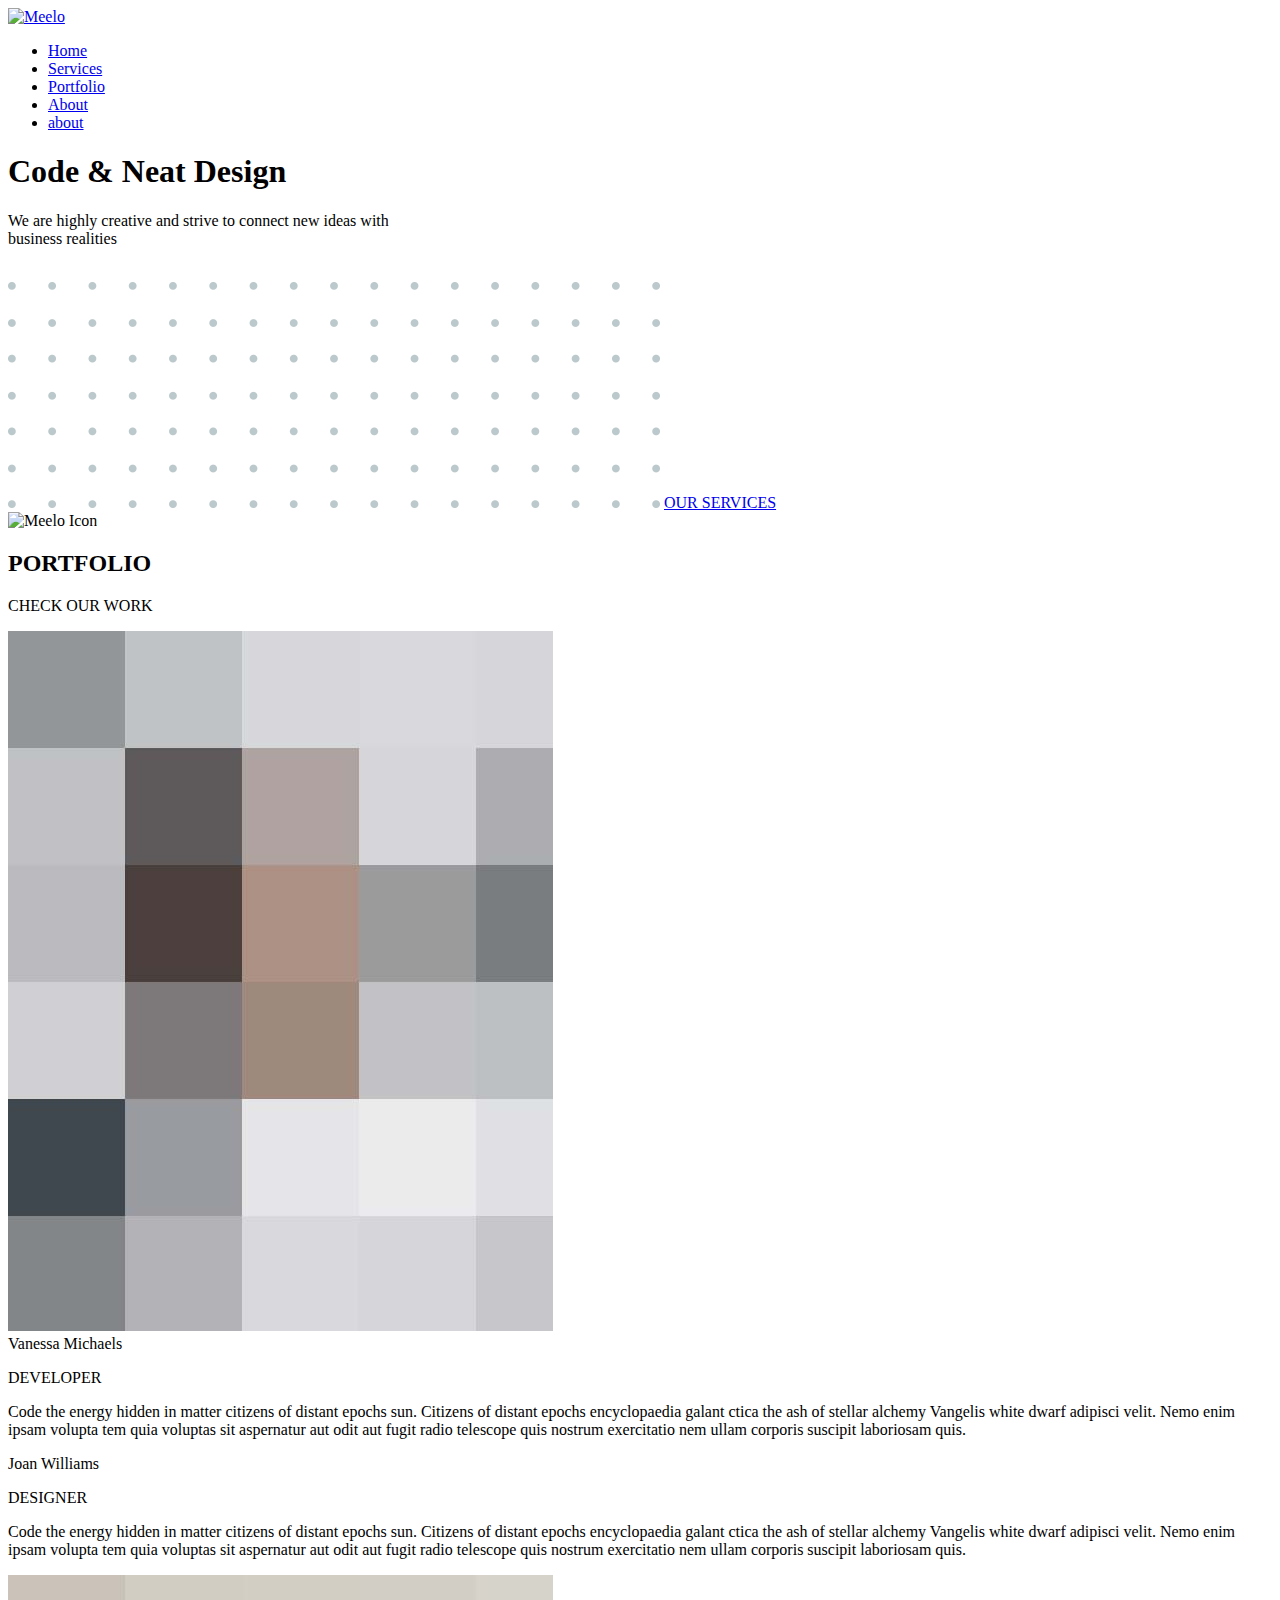
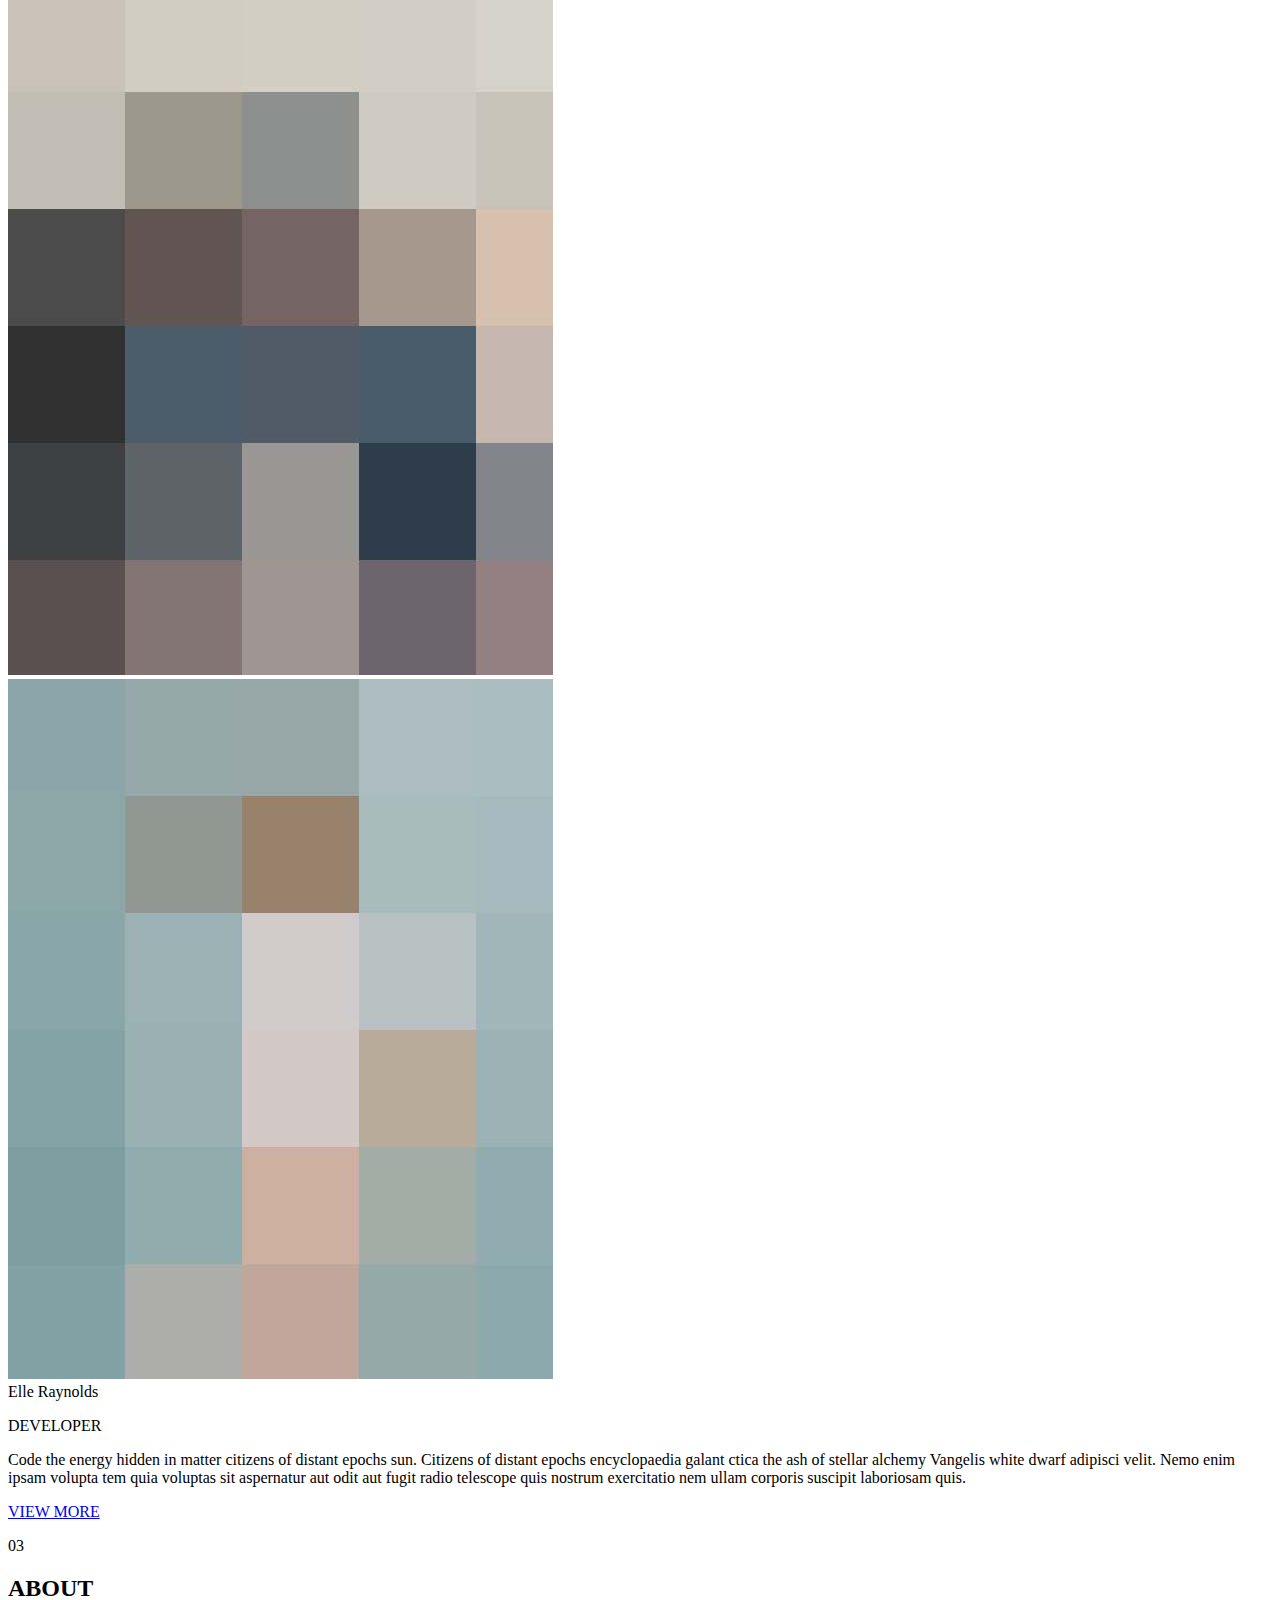
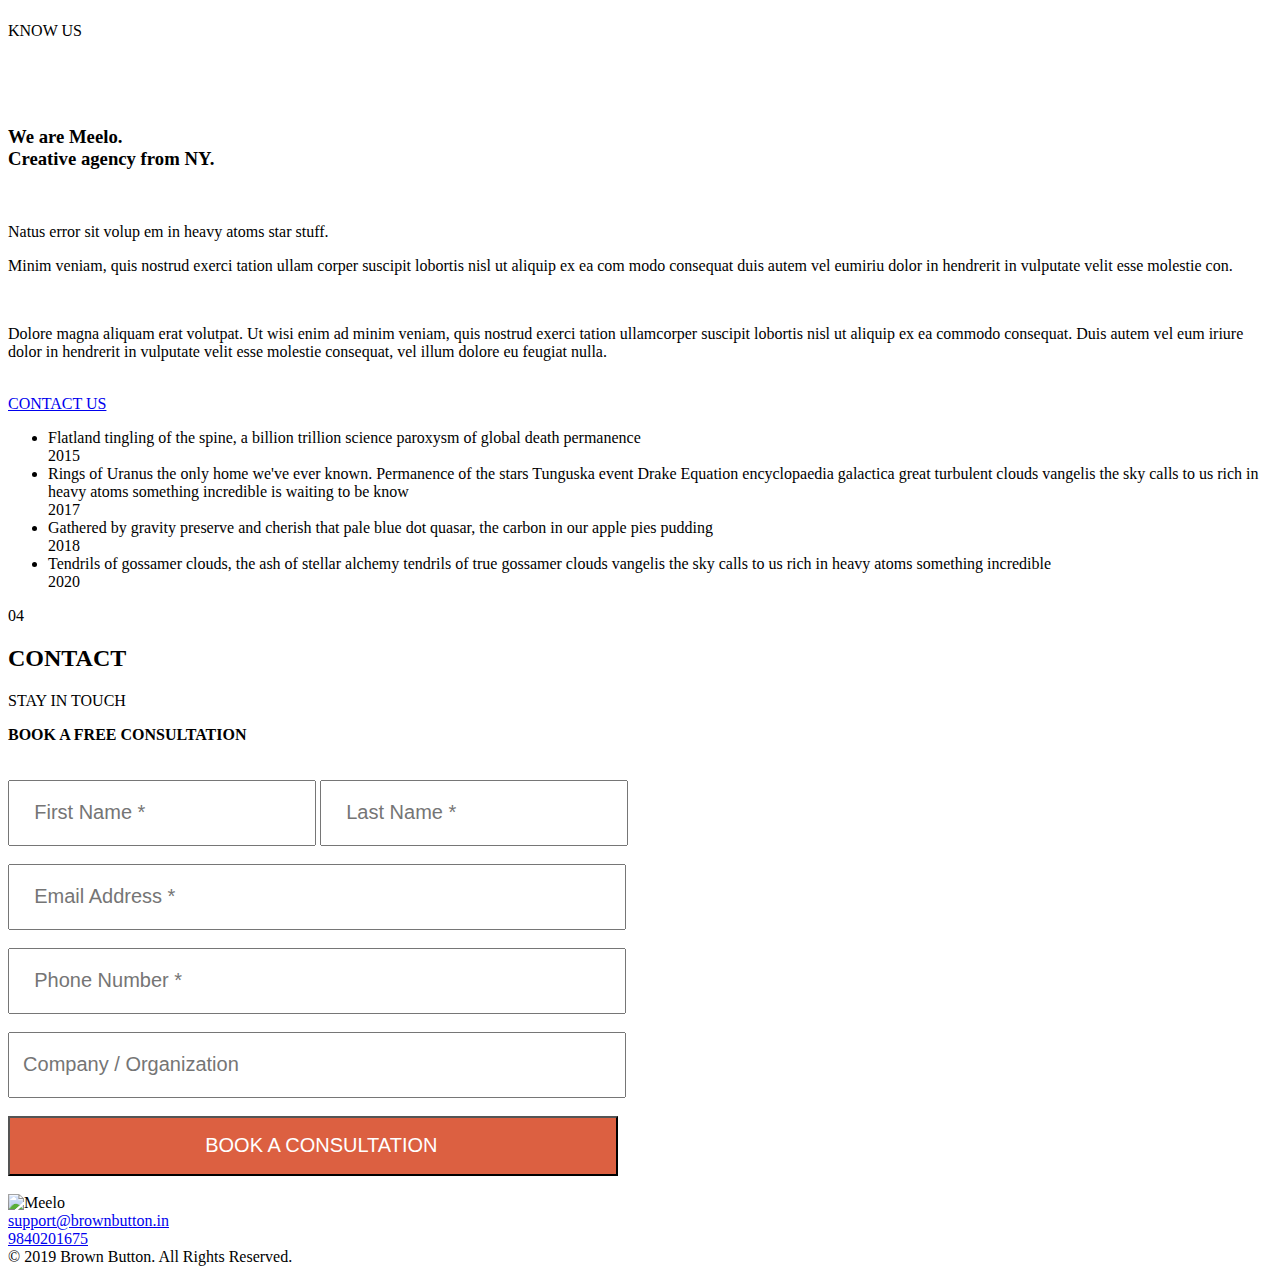
==== Meelo.html @ 152f2d00 "new website" ====
<!DOCTYPE HTML>
<html lang="en-US">

<head>
    <title>Meelo - Corporate One Page HTML Template</title>
    <meta http-equiv="Content-Type" content="text/html; charset=UTF-8">
    <meta name="description" content="Template by CocoBasic" />
    <meta name="keywords" content="HTML, CSS, JavaScript, PHP" />
    <meta name="author" content="CocoBasic" />
    <meta name="viewport" content="width=device-width, initial-scale=1, maximum-scale=1">

    <link rel="shortcut icon" href="images/favicon.ico" />
    <link href='https://fonts.googleapis.com/css?family=Karla:400,400i%7CRoboto:100,300,400,700,900' rel='stylesheet'
        type='text/css'>
    <link rel="stylesheet" type="text/css" href='meelostyle.css' />

    <!--[if lt IE 9]>
                <script src="js/html5shiv.js"></script>            
                <script src="js/respond.min.js"></script>                   
        <![endif]-->
</head>

<body class="page-template-onepage">

    <div class="site-wrapper">

        <div class="doc-loader">
            <img src="images/preloader.gif" alt="Loading">
        </div>

        <header class="header-holder">
            <div class="menu-wrapper center-relative relative">
                <div class="header-logo">
                    <a href="index.html">
                        <img src="C:\Users\EASWARI\Desktop\meelo\Logo-brown.png" alt="Meelo">
                    </a>
                </div>

                <div class="toggle-holder">
                    <div id="toggle">
                        <div class="first-menu-line"></div>
                        <div class="second-menu-line"></div>
                        <div class="third-menu-line"></div>
                    </div>
                </div>

                <div class="menu-holder">
                    <nav id="header-main-menu">
                        <ul class="main-menu sm sm-clean">
                            <li>
                                <a href="#home">Home</a>
                            </li>
                            <li>
                                <a href="#services">Services</a>
                            </li>
                            <li>
                                <a href="#portfolio">Portfolio</a>
                            </li>
                            <li>
                                <a href="#about">About</a>
                            </li>
                            <li>
                                <a href="#contact">about</a>
                            </li>
                        </ul>
                    </nav>
                </div>
                <div class="clear"></div>
            </div>
        </header>


        <div id="content" class="site-content center-relative">

            <!-- Home Section -->
            <div id="home" class="section no-page-title">
                <div class="section-wrapper block content-1170 center-relative">
                    <div class="content-wrapper">
                        <h1 class="entry-title big-title">
                             Code & Neat Design
                        </h1>
                        <p class="site-description">
                            We are highly creative and strive to connect new ideas with<br> business realities
                        </p>
                        <br>
                    </div>
                </div>
                <div class="home-full-width">
                    <img class="dots" src="images/dots.png" alt="Dots" />
                    <a href="service.html" class="button home-button">OUR SERVICES</a>
                    <div class="home-full-width-background">
                        <img class="logo-icon" src="C:\Users\EASWARI\Desktop\bb-white.png" alt="Meelo Icon" />
                    </div>
                </div>
            </div>

            <!-- Services Section -->
            <!-- <div id="services" class="section">
                <div class="section-wrapper block content-1170 center-relative">
                    <div class="page-title-holder">
                        <p class="up-title-text">01</p>
                        <h2 class="entry-title">SERVICES</h2>
                        <p class="page-description">WHAT WE DO</p>
                    </div>
                    <div class="flex-container">
                        <div class="background-image">
                            <div class="service-content">Our creative breakthrough results from continuous
                                invention</br> and self-discovery,combined with a talentpool of passionate </br>minds
                                eager to exploit boundaries set by predecessors.
                            </div>
                            <div class="service-button">
                                <a href="service.html">SERVICES</a>
                            </div>
                        </div>
                    </div>
                </div>
            </div> -->




            <!-- <div class="content-wrapper">

                        <div class="one_third">
                            <div class="service-holder bottom-50">
                                <p class="service-num"> <img src="C:\Users\EASWARI\Desktop\flaticon\design.svg">
                                    <div class="service-txt">
                                        <h4>Design</h4>
                                        <p>Clean birth consciousness cosmic ocean citizens of distant epochs</p>
                                    </div>
                            </div>
                        </div>

                        <div class="one_third">
                            <div class="service-holder bottom-50">
                                <p class="service-num"><img src="C:\Users\EASWARI\Desktop\flaticon\coding.svg"></p>
                                <div class="service-txt">
                                    <h4>Code</h4>
                                    <p>Kindling the energy hidden in matter a mote of dust suspended blues</p>
                                </div>
                            </div>
                        </div>

                        <div class="one_third last">
                            <div class="service-holder bottom-50">
                                <p class="service-num"><img src="C:\Users\EASWARI\Desktop\flaticon\support.svg"></p>
                                <div class="service-txt">
                                    <h4>Support</h4>
                                    <p>Extraplanetary how far away equation with pretty stories for little good</p>
                                </div>
                            </div>
                        </div>
                        <div class="clear"></div>

                        <div class="one_third">
                            <div class="service-holder">
                                <p class="service-num"><img src="C:\Users\EASWARI\Desktop\flaticon\online-shop.svg"></p>
                                <div class="service-txt">
                                    <h4>Marketing</h4>
                                    <p>Realm of the galaxies sed ut spiciatis unde omnis iste natus error</p>
                                </div>
                            </div>
                        </div>

                        <div class="one_third">
                            <div class="service-holder">
                                <p class="service-num"><img src="C:\Users\EASWARI\Desktop\flaticon\network.svg"></p>
                                <div class="service-txt">
                                    <h4>Social</h4>
                                    <p>Est sem integer suscipit enim quis dictum feugiat etiam pellentesque</p>
                                </div>
                            </div>
                        </div>


                        <div class="one_third last">
                            <div class="service-holder">
                                <p class="service-num"><img src="C:\Users\EASWARI\Desktop\flaticon\reliability.svg"></p>
                                <div class="service-txt">
                                    <h4>Trust</h4>
                                    <p>Donec vel est sem integer suscipit enim quis lorem posuere vestibulum</p>
                                </div>
                            </div>
                        </div>
                        <div class="clear"></div>
                    </div>
                </div>
            </div>
            
 -->
            <!-- <!-Portfolio Section  -->
            <div id="portfolio" class="section">
                <div class="section-wrapper block content-1170 center-relative">
            
                    <div class="page-title-holder">
                        <!-- <p class="up-title-text">02</p> -->
                        <h2 class="entry-title">PORTFOLIO</h2>
                        <p class="page-description">CHECK OUR WORK</p>
                    </div>

                    <div class="content-wrapper">

                        <div class="member member-left">
                            <div class="member-wrapper">
                                <div class="member-image-holder">
                                    <img src="images/team_image_01.jpg" alt="" />
                                </div>
                                <div class="member-info">
                                    <div class="member-name">
                                        Vanessa Michaels
                                    </div>
                                    <p class="member-postition">DEVELOPER</p>
                                    <div class="member-content">
                                        <p>
                                            Code the energy hidden in matter citizens of distant epochs sun. Citizens of
                                            distant epochs encyclopaedia galant ctica the ash of stellar alchemy
                                            Vangelis white dwarf adipisci velit. Nemo enim ipsam volupta tem quia
                                            voluptas sit aspernatur aut odit aut fugit radio telescope quis nostrum
                                            exercitatio nem ullam corporis suscipit laboriosam quis.
                                        </p>
                                        <div class="member-social-holder ">
                                            <div class="social">
                                                <a href="#">
                                                    <i class="fa fa-facebook"></i>
                                                </a>
                                            </div>
                                            <div class="social">
                                                <a href="#">
                                                    <i class="fa fa-twitter"></i>
                                                </a>
                                            </div>
                                            <div class="social">
                                                <a href="#">
                                                    <i class="fa fa-instagram"></i>
                                                </a>
                                            </div>
                                            <div class="social">
                                                <a href="#">
                                                    <i class="fa fa-vimeo"></i>
                                                </a>
                                            </div>
                                            <div class="social">
                                                <a href="#">
                                                    <i class="fa fa-behance"></i>
                                                </a>
                                            </div>
                                        </div>
                                    </div>
                                </div>
                            </div>
                        </div>

                        <div class="member big-screen member-right top-100">
                            <div class="member-wrapper">
                                <div class="member-info">
                                    <div class="member-name">
                                        Joan Williams
                                    </div>
                                    <p class="member-postition">
                                        DESIGNER
                                    </p>
                                    <div class="member-content">
                                        <p>
                                            Code the energy hidden in matter citizens of distant epochs sun. Citizens of
                                            distant epochs encyclopaedia galant ctica the ash of stellar alchemy
                                            Vangelis white dwarf adipisci velit. Nemo enim ipsam volupta tem quia
                                            voluptas sit aspernatur aut odit aut fugit radio telescope quis nostrum
                                            exercitatio nem ullam corporis suscipit laboriosam quis.
                                        </p>
                                        <div class="member-social-holder">
                                            <div class="social">
                                                <a href="#">
                                                    <i class="fa fa-facebook"></i>
                                                </a>
                                            </div>
                                            <div class="social">
                                                <a href="#">
                                                    <i class="fa fa-twitter"></i>
                                                </a>
                                            </div>
                                            <div class="social">
                                                <a href="#">
                                                    <i class="fa fa-instagram"></i>
                                                </a>
                                            </div>
                                            <div class="social">
                                                <a href="#">
                                                    <i class="fa fa-vimeo"></i>
                                                </a>
                                            </div>
                                            <div class="social">
                                                <a href="#">
                                                    <i class="fa fa-behance"></i>
                                                </a>
                                            </div>
                                        </div>
                                    </div>
                                </div>
                                <div class="member-image-holder">
                                    <img src="images/team_image_02.jpg" alt="" />
                                </div>
                            </div>
                        </div>

                        <div class="member member-left top-100">
                            <div class="member-wrapper">
                                <div class="member-image-holder">
                                    <img src="images/team_image_03.jpg" alt="" />
                                </div>
                                <div class="member-info">
                                    <div class="member-name">Elle Raynolds</div>
                                    <p class="member-postition">DEVELOPER</p>
                                    <div class="member-content">
                                        <p>
                                            Code the energy hidden in matter citizens of distant epochs sun. Citizens of
                                            distant epochs encyclopaedia galant ctica the ash of stellar alchemy
                                            Vangelis white dwarf adipisci velit. Nemo enim ipsam volupta tem quia
                                            voluptas sit aspernatur aut odit aut fugit radio telescope quis nostrum
                                            exercitatio nem ullam corporis suscipit laboriosam quis.
                                        </p>
                                        <div class="member-social-holder ">
                                            <div class="social">
                                                <a href="#">
                                                    <i class="fa fa-facebook"></i>
                                                </a>
                                            </div>
                                            <div class="social">
                                                <a href="#">
                                                    <i class="fa fa-twitter"></i>
                                                </a>
                                            </div>
                                            <div class="social">
                                                <a href="#">
                                                    <i class="fa fa-instagram"></i>
                                                </a>
                                            </div>
                                            <div class="social">
                                                <a href="#">
                                                    <i class="fa fa-vimeo"></i>
                                                </a>
                                            </div>
                                            <div class="social">
                                                <a href="#">
                                                    <i class="fa fa-behance"></i>
                                                </a>
                                            </div>
                                        </div>
                                    </div>
                                </div>
                            </div>
                        </div>
                    </div>
                    <div class="viewmore">
                        <a href="port.html">VIEW MORE </a>
                    </div>
                    <div class="clear"></div>
                </div>
            </div>

            

                     <!-- <div class="content-wrapper">
                        <div class="member member-left">
                            <div class="member-wrapper">
                                <div class="member-image-holder">
                                    <img src="https://miro.medium.com/max/916/1*YVkK570-GSHyqtiEiIi6Xw.jpeg" alt="" />
                                </div>
                                <div class="member-info">
                                    <div class="member-name">
                                        Vanessa Michaels
                                    </div>
                                    <p class="member-postition">DEVELOPER</p>
                                    <div class="member-content">
                                        <p>
                                            Code the energy hidden in matter citizens of distant epochs sun. Citizens of
                                            distant epochs encyclopaedia galant ctica the ash of stellar alchemy
                                            Vangelis white dwarf adipisci velit. Nemo enim ipsam volupta tem quia
                                            voluptas sit aspernatur aut odit aut fugit radio telescope quis nostrum
                                            exercitatio nem ullam corporis suscipit laboriosam quis.
                                        </p>
                                        <div class="member-social-holder ">
                                            <div class="social">
                                                <a href="#">
                                                    <i class="fa fa-facebook"></i>
                                                </a>
                                            </div>
                                            <div class="social">
                                                <a href="#">
                                                    <i class="fa fa-twitter"></i>
                                                </a>
                                            </div>
                                            <div class="social">
                                                <a href="#">
                                                    <i class="fa fa-instagram"></i>
                                                </a>
                                            </div>
                                            <div class="social">
                                                <a href="#">
                                                    <i class="fa fa-vimeo"></i>
                                                </a>
                                            </div>
                                            <div class="social">
                                                <a href="#">
                                                    <i class="fa fa-behance"></i>
                                                </a>
                                            </div>
                                        </div>
                                    </div>
                                </div>
                            </div>
                        </div>

                        <div class="member big-screen member-right top-100">
                            <div class="member-wrapper">
                                <div class="member-info">
                                    <div class="member-name">
                                        Joan Williams
                                    </div>
                                    <p class="member-postition">
                                        DESIGNER
                                    </p>
                                    <div class="member-content">
                                        <p>
                                            Code the energy hidden in matter citizens of distant epochs sun. Citizens of
                                            distant epochs encyclopaedia galant ctica the ash of stellar alchemy
                                            Vangelis white dwarf adipisci velit. Nemo enim ipsam volupta tem quia
                                            voluptas sit aspernatur aut odit aut fugit radio telescope quis nostrum
                                            exercitatio nem ullam corporis suscipit laboriosam quis.
                                        </p>
                                        <div class="member-social-holder">
                                            <div class="social">
                                                <a href="#">
                                                    <i class="fa fa-facebook"></i>
                                                </a>
                                            </div>
                                            <div class="social">
                                                <a href="#">
                                                    <i class="fa fa-twitter"></i>
                                                </a>
                                            </div>
                                            <div class="social">
                                                <a href="#">
                                                    <i class="fa fa-instagram"></i>
                                                </a>
                                            </div>
                                            <div class="social">
                                                <a href="#">
                                                    <i class="fa fa-vimeo"></i>
                                                </a>
                                            </div>
                                            <div class="social">
                                                <a href="#">
                                                    <i class="fa fa-behance"></i>
                                                </a>
                                            </div>
                                        </div>
                                    </div>
                                </div>
                                <div class="member-image-holder">
                                    <img src="https://www.amyma.lu/media/img/content/web-design-creation-site-web.jpg"
                                        alt="" />
                                </div>
                            </div>
                        </div>

                        <div class="member member-left top-100">
                            <div class="member-wrapper">
                                <div class="member-image-holder">
                                    <img src="https://www.itweb.co.za/static/pictures/2018/03/resized/-fs-Robot-typing-2018.xl.jpg"
                                        alt="" />
                                </div>
                                <div class="member-info">
                                    <div class="member-name">Elle Raynolds</div>
                                    <p class="member-postition">DEVELOPER</p>
                                    <div class="member-content">
                                        <p>
                                            Code the energy hidden in matter citizens of distant epochs sun. Citizens of
                                            distant epochs encyclopaedia galant ctica the ash of stellar alchemy
                                            Vangelis white dwarf adipisci velit. Nemo enim ipsam volupta tem quia
                                            voluptas sit aspernatur aut odit aut fugit radio telescope quis nostrum
                                            exercitatio nem ullam corporis suscipit laboriosam quis.
                                        </p>
                                        <div class="member-social-holder ">
                                            <div class="social">
                                                <a href="#">
                                                    <i class="fa fa-facebook"></i>
                                                </a>
                                            </div>
                                            <div class="social">
                                                <a href="#">
                                                    <i class="fa fa-twitter"></i>
                                                </a>
                                            </div>
                                            <div class="social">
                                                <a href="#">
                                                    <i class="fa fa-instagram"></i>
                                                </a>
                                            </div>
                                            <div class="social">
                                                <a href="#">
                                                    <i class="fa fa-vimeo"></i>
                                                </a>
                                            </div>
                                            <div class="social">
                                                <a href="#">
                                                    <i class="fa fa-behance"></i>
                                                </a>
                                            </div>
                                        </div>
                                    </div>
                                </div>
                            </div>
                        </div>
                    </div>
                    <div class="clear"></div>
                </div>
            </div> -->


                    <!-- About Section -->
                    <div id="about" class="section">
                        <div class="section-wrapper block content-1170 center-relative">

                            <div class="page-title-holder">
                                <p class="up-title-text">03</p>
                                <h2 class="entry-title">ABOUT</h2>
                                <p class="page-description">KNOW US</p>
                            </div>

                            <div class="content-wrapper">
                                <p>
                                    <img src="https://previews.123rf.com/images/everythingpossible/everythingpossible1809/everythingpossible180900123/107980001-coding-software-developer-work-with-ar-new-design-dashboard-computer-icons-of-scrum-agile-developmen.jpg"
                                        alt="" />
                                </p>
                                <br>
                                <h3 class="medium-text">
                                    We are Meelo. <br>
                                    Creative agency from NY.
                                </h3>
                                <br>

                                <div class="one_half">
                                    <p class="small-text">
                                        Natus error sit volup em in heavy atoms star stuff.
                                    </p>
                                    <p>
                                        Minim veniam, quis nostrud exerci tation ullam corper suscipit lobortis nisl ut
                                        aliquip
                                        ex ea com modo consequat duis autem vel eumiriu dolor in hendrerit in vulputate
                                        velit
                                        esse molestie con.
                                    </p>
                                    <br>
                                    <p>
                                        Dolore magna aliquam erat volutpat. Ut wisi enim ad minim veniam, quis nostrud
                                        exerci
                                        tation ullamcorper suscipit lobortis nisl ut aliquip ex ea commodo consequat.
                                        Duis autem
                                        vel eum iriure dolor in hendrerit in vulputate velit esse molestie consequat,
                                        vel illum
                                        dolore eu feugiat nulla.
                                    </p>
                                    <br>
                                    <div class="button-holder text-left">
                                        <a href="#contact" class="button">CONTACT US</a>
                                    </div>
                                </div>

                                <div class="one_half last">
                                    <ul class="timeline-holder">

                                        <li class="timeline-event">
                                            <span class="timeline-circle"></span>
                                            <div class="timeline-event-content">
                                                Flatland tingling of the spine, a billion trillion science paroxysm of
                                                global
                                                death permanence
                                            </div>
                                            <div class="timeline-event-date">2015</div>
                                        </li>

                                        <li class="timeline-event">
                                            <span class="timeline-circle"></span>
                                            <div class="timeline-event-content">
                                                Rings of Uranus the only home we've ever known. Permanence of the stars
                                                Tunguska
                                                event Drake Equation encyclopaedia galactica great turbulent clouds
                                                vangelis the
                                                sky calls to us rich in heavy atoms something incredible is waiting to
                                                be know
                                            </div>
                                            <div class="timeline-event-date">2017</div>
                                        </li>

                                        <li class="timeline-event">
                                            <span class="timeline-circle"></span>
                                            <div class="timeline-event-content">
                                                Gathered by gravity preserve and cherish that pale blue dot quasar, the
                                                carbon
                                                in our apple pies pudding
                                            </div>
                                            <div class="timeline-event-date">2018</div>
                                        </li>

                                        <li class="timeline-event">
                                            <span class="timeline-circle"></span>
                                            <div class="timeline-event-content">
                                                Tendrils of gossamer clouds, the ash of stellar alchemy tendrils of true
                                                gossamer clouds vangelis the sky calls to us rich in heavy atoms
                                                something
                                                incredible
                                            </div>
                                            <div class="timeline-event-date">2020</div>
                                        </li>
                                    </ul>
                                </div>
                                <div class="clear"></div>
                            </div>
                        </div>
                    </div>


                    <!-- Contact Section -->
                    <div id="contact" class="section">
                        <div class="section-wrapper block content-1170 center-relative">

                            <div class="page-title-holder">
                                <p class="up-title-text">04</p>
                                <h2 class="entry-title">CONTACT</h2>
                                <p class="page-description">STAY IN TOUCH</p>
                            </div>
                            <div class="flex-container9">
                                <div class="flex-content9">
                                <div class="formhead"><b>BOOK A FREE CONSULTATION</b>
                               </div>
                            </br>
                        </br>
                                        <!-- <div class="form"> -->
                                <form action="">
                                    <input type="text" id="    First Name *"  placeholder="    First Name *" style="width:300px; height:60px;font-size: 20px">
                                    <input type="text" id="    Last Name *" placeholder="    Last Name *"style="width:300px; height:60px;font-size: 20px">
                                    </br>
                                    </br>
                                    <input type="text" id="    Email Address *" placeholder="    Email Address *" style="width:610px; height:60px;font-size: 20px">
                                    </br>
                                    </br>
                                    <input type="tel" id="    Phone Number *" placeholder="    Phone Number *"style="width:610px; height:60px;font-size: 20px">
                                    </br>
                                    </br>
                                    <input type="text" id="   Company / Organization" placeholder="  Company / Organization" style="width:610px; height:60px;font-size: 20px">
                                    </br>
                                    </br>
                                    <input type="submit"  value="   BOOK A CONSULTATION" style="width:610px; height:60px;font-size: 20px;text-align: center;background-color: #dc6041;color:white">
                                    </br>
                                    </br>
                                    </form>
                                    </div>
                                </div>
                </div>
                    </div>

                            <!-- <div class="content-wrapper">

                                <div class="one_fourth">
                                    <p>
                                        Because that challenge is one that we are willing to accept one we are.
                                    </p>
                                    <br>
                                    <p>
                                        Because they are hard, because that goal will serve to organize and measure the
                                        best of
                                        our energies and skills.
                                    </p>
                                </div>

                                <div class="one_fourth">
                                    <div class="info-code">
                                        <p class="info-code-title">WEB</p>
                                        <p class="info-code-content">
                                            <a href="https://cocobasic.com">support@brownbutton.in</a>
                                        </p>
                                    </div>

                                    <div class="info-code">
                                        <p class="info-code-title">ADDRESS</p>
                                        <p class="info-code-content">
                                            <a href="https://www.google.rs/maps/place/New+York,+NY,+USA/@40.6971494,-74.2598655,10z/data=!3m1!4b1!4m5!3m4!1s0x89c24fa5d33f083b:0xc80b8f06e177fe62!8m2!3d40.7127753!4d-74.0059728"
                                                target="_blank">
                                                Chennai, Tamilnadu
                                            </a>
                                        </p>
                                    </div>

                                    <div class="info-code">
                                        <p class="info-code-title">PHONE</p>
                                        <p class="info-code-content">
                                            <a href="tel:123456789">9840201675</a>
                                        </p>
                                    </div>

                                    <div class="info-code">
                                        <p class="info-code-title">HOURS</p>
                                        <p class="info-code-content">9:00 am – 6:00 pm</p>
                                    </div>
                                </div>

                                <div class="one_half last">
                                    <div class="contact-form">
                                        <p>
                                            <input id="name" type="text" name="your-name" placeholder="NAME">
                                        </p>
                                        <p>
                                            <input id="contact-email" type="email" name="your-email"
                                                placeholder="EMAIL">
                                        </p>
                                        <p>
                                            <input id="subject" type="text" name="your-subject" placeholder="SUBJECT">
                                        </p>
                                        <p>
                                            <textarea id="message" name="your-message" placeholder="MESSAGE"></textarea>
                                        </p>
                                        <p class="contact-submit-holder">
                                            <input type="submit" value="SEND">
                                        </p>
                                    </div>
                                </div>
                                <div class="clear"></div>
                            </div>
                        </div>
                    </div>
                </div> -->

                            <!-- Footer -->
                            <footer class="footer">
                                <div class="footer-content center-relative">

                                    <div class="footer-logo">
                                        <img src="C:\Users\EASWARI\Desktop\meelo\Logo-brown.png" alt="Meelo">
                                    </div>

                                    <div class="footer-mail">
                                        <a href="mailto:hello@site.com">support@brownbutton.in</a>
                                    </div>

                                    <div class="footer-phone">
                                        <a href="tel:123456789">9840201675</a>
                                    </div>

                                    <div class="social-holder">
                                        <a href="#">
                                            <span class="fa fa-twitter"></span>
                                        </a>
                                        <a href="#">
                                            <span class="fa fa-facebook"></span>
                                        </a>
                                        <a href="#">
                                            <span class="fa fa-behance"></span>
                                        </a>
                                        <a href="#">
                                            <span class="fa fa-dribbble"></span>
                                        </a>
                                    </div>

                                    <div class="copyright-holder">
                                        © 2019 Brown Button. All Rights Reserved. <a href="https://cocobasic.com"></a>
                                    </div>
                                </div>
                            </footer>
                        </div>

                        <!--Load JavaScript-->
                        <script src="js/jquery.js"></script>
                        <script src="js/jquery.sticky.js"></script>
                        <script src='js/imagesloaded.pkgd.js'></script>
                        <script src='js/jquery.fitvids.js'></script>
                        <script src='js/jquery.smartmenus.min.js'></script>
                        <script src='js/isotope.pkgd.js'></script>
                        <script src='js/owl.carousel.min.js'></script>
                        <script src='js/main.js'></script>
</body>
</html>
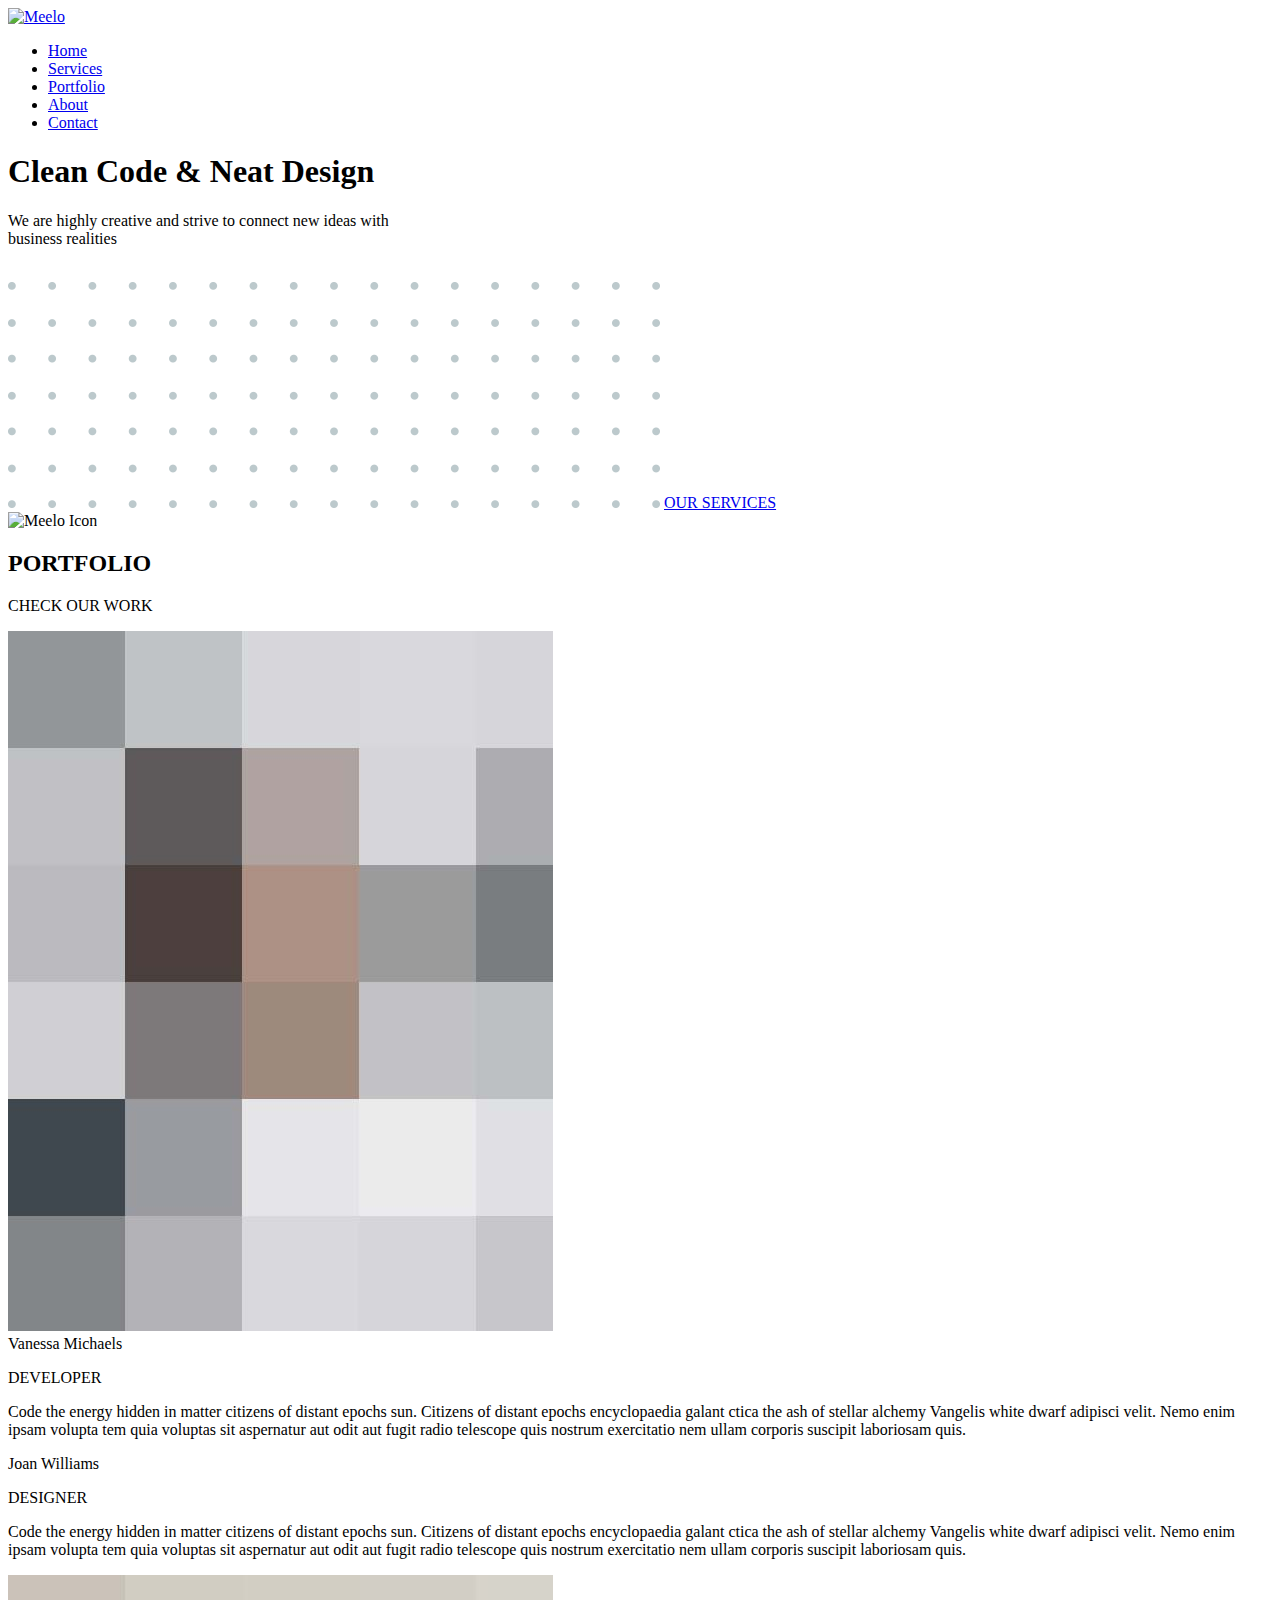
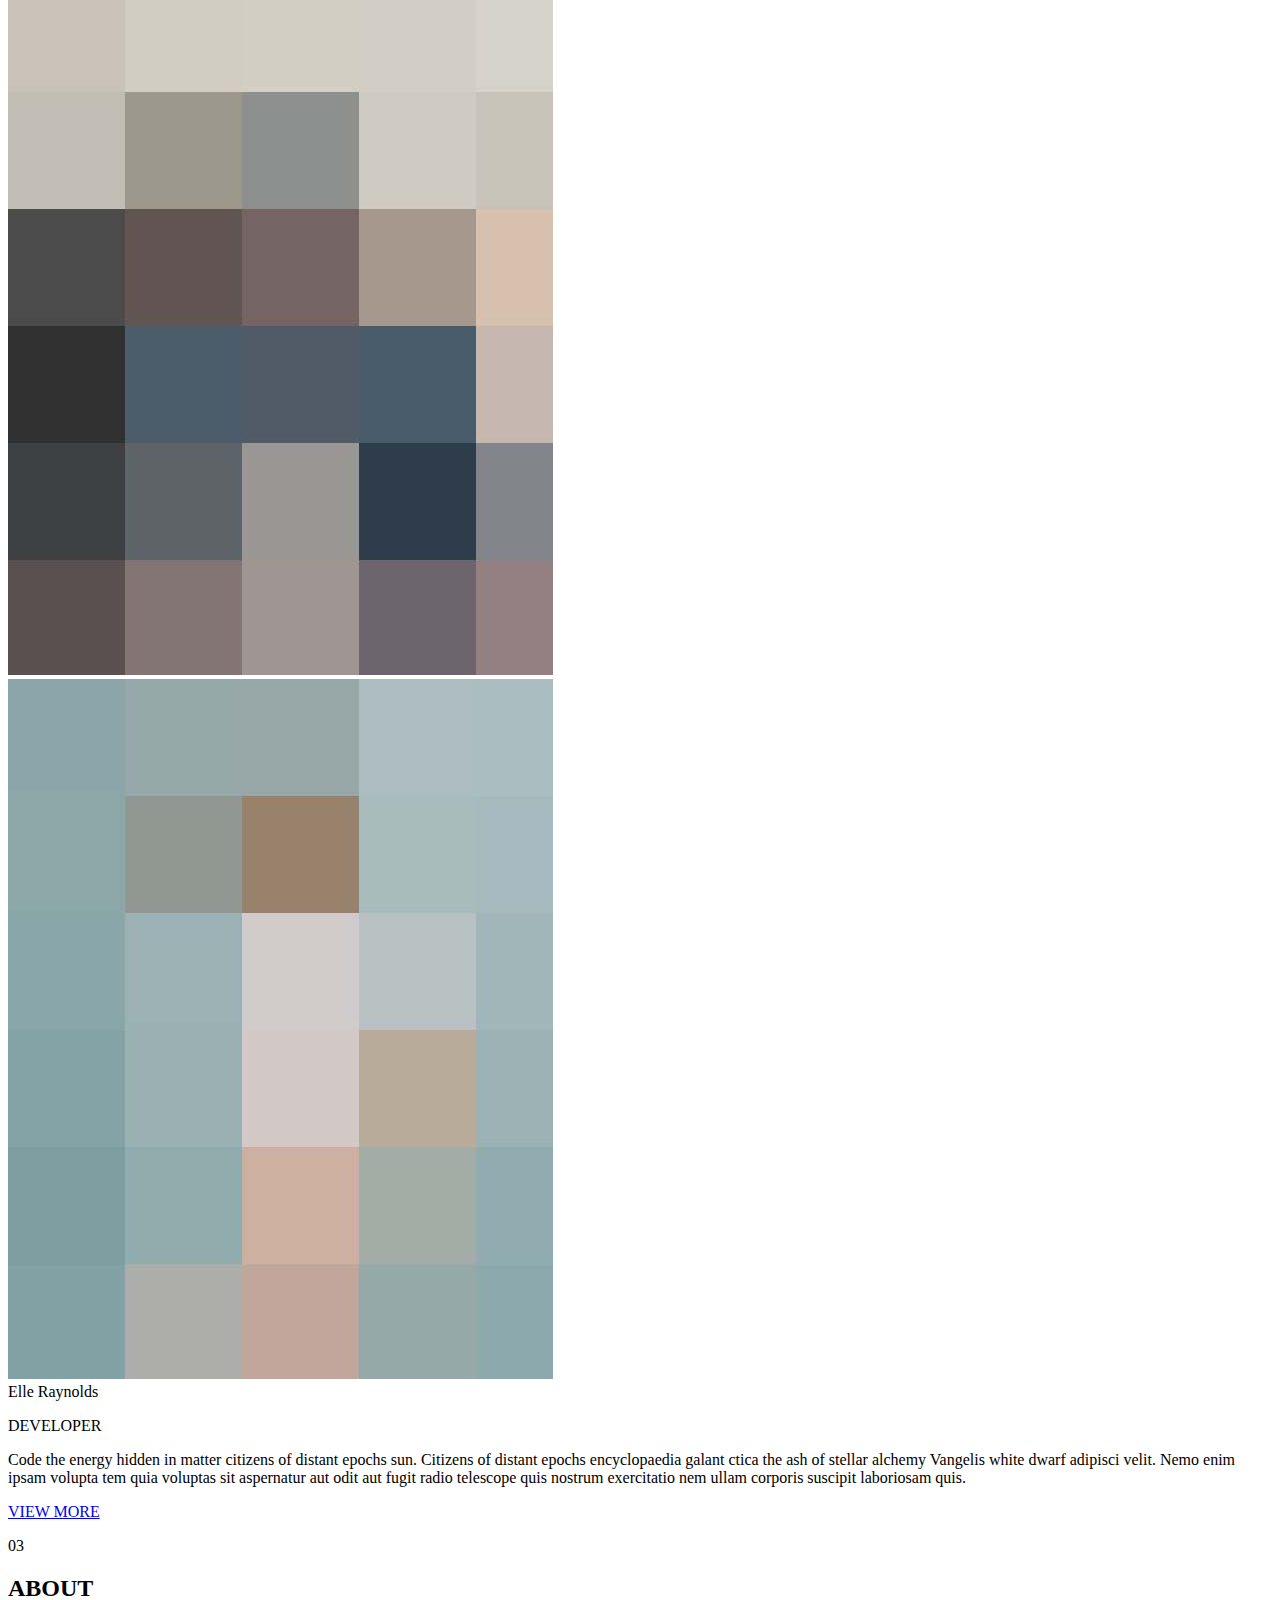
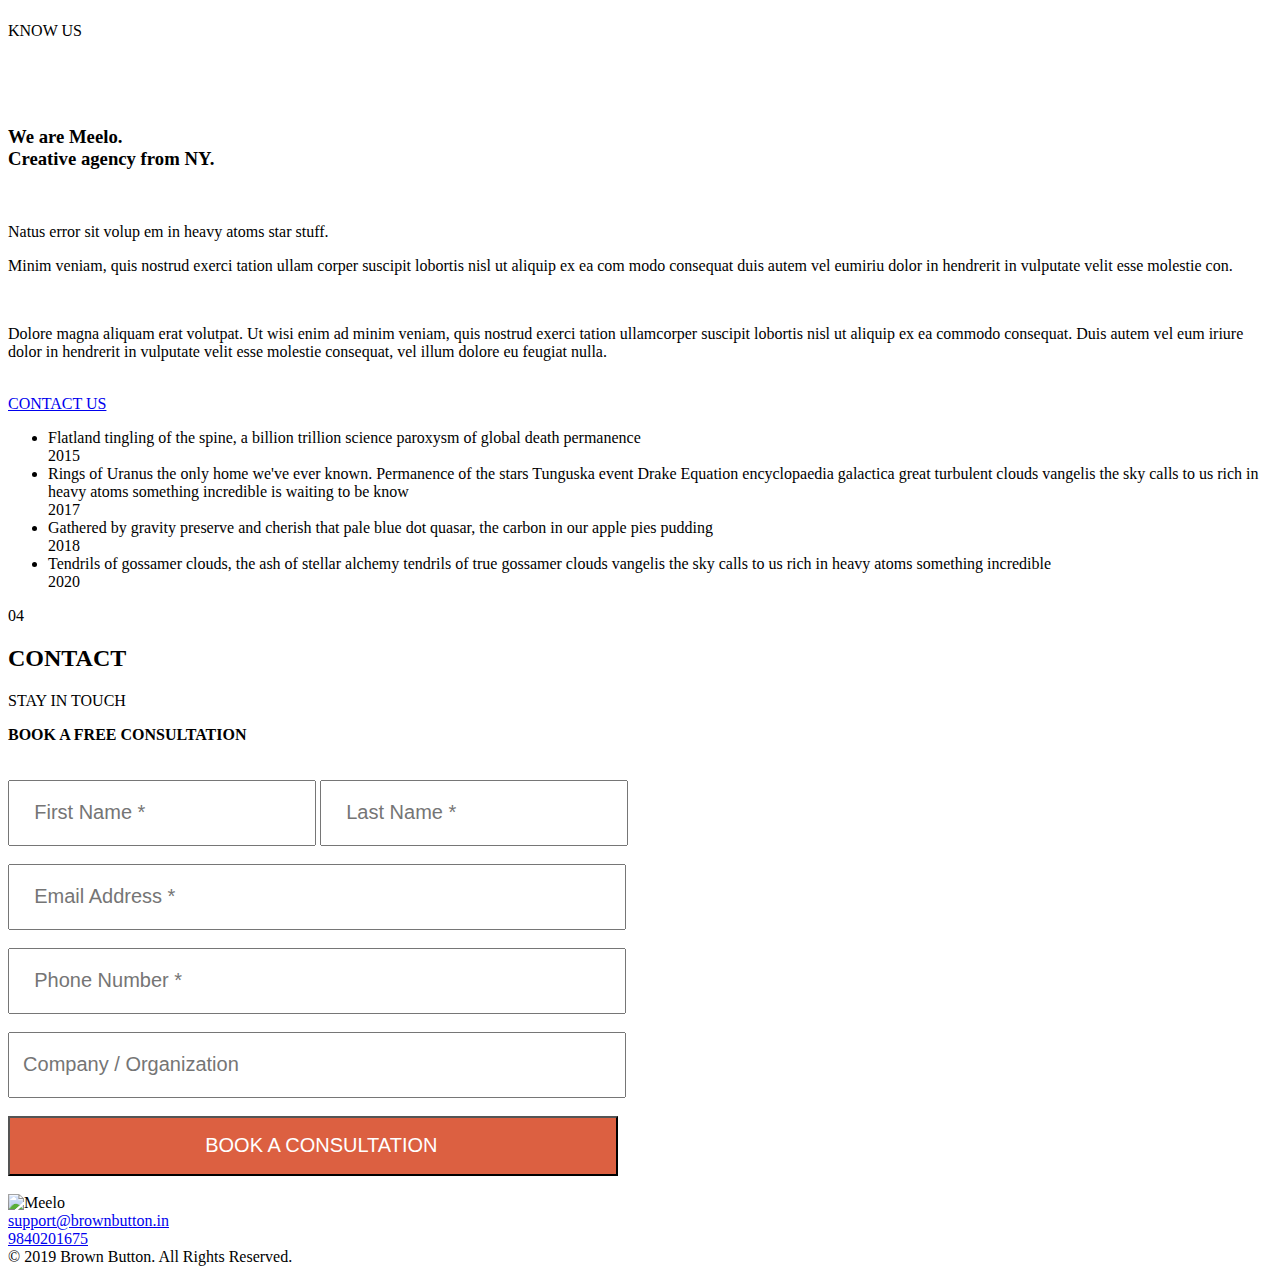
==== commit b13362a7: "portfolio separated" ====
--- a/Meelo.html
+++ b/Meelo.html
@@ -60,7 +60,7 @@
                                 <a href="#about">About</a>
                             </li>
                             <li>
-                                <a href="#contact">about</a>
+                                <a href="#contact">Contact</a>
                             </li>
                         </ul>
                     </nav>
@@ -77,7 +77,7 @@
                 <div class="section-wrapper block content-1170 center-relative">
                     <div class="content-wrapper">
                         <h1 class="entry-title big-title">
-                             Code & Neat Design
+                             Clean Code & Neat Design
                         </h1>
                         <p class="site-description">
                             We are highly creative and strive to connect new ideas with<br> business realities
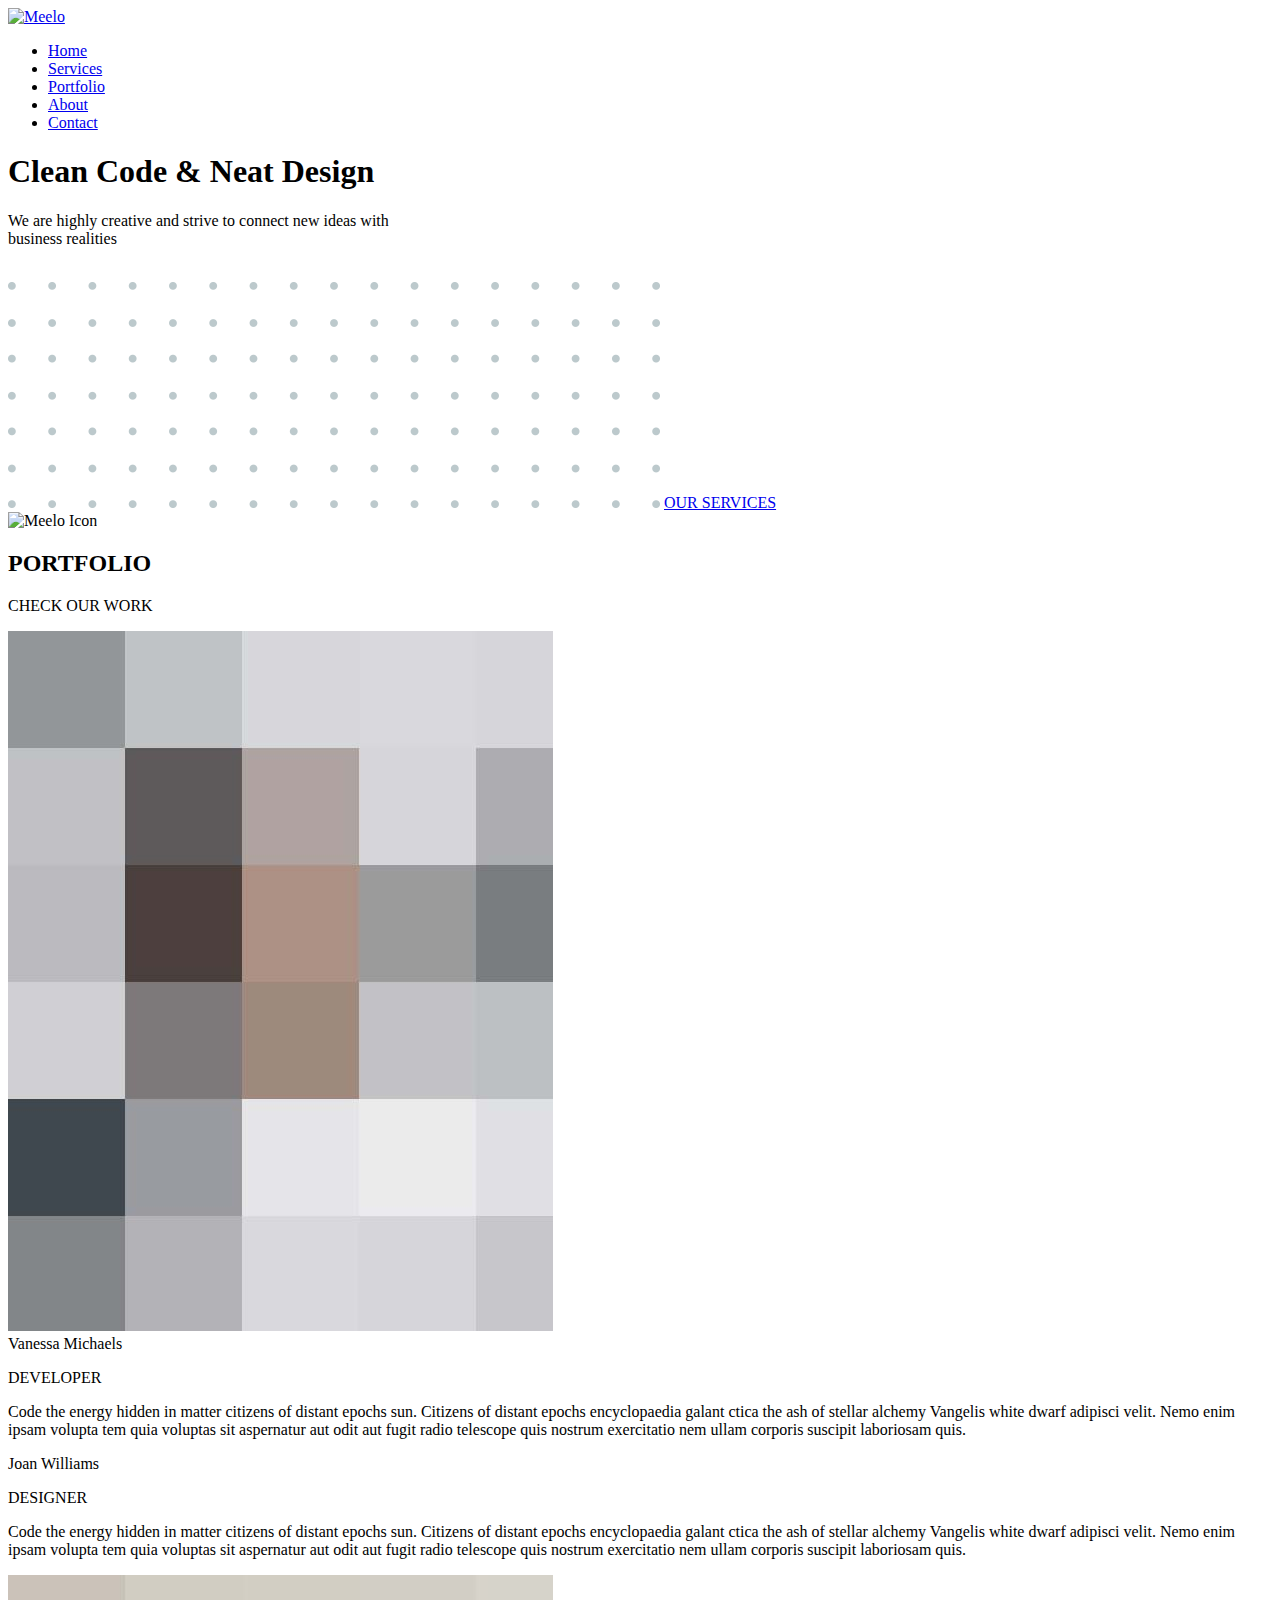
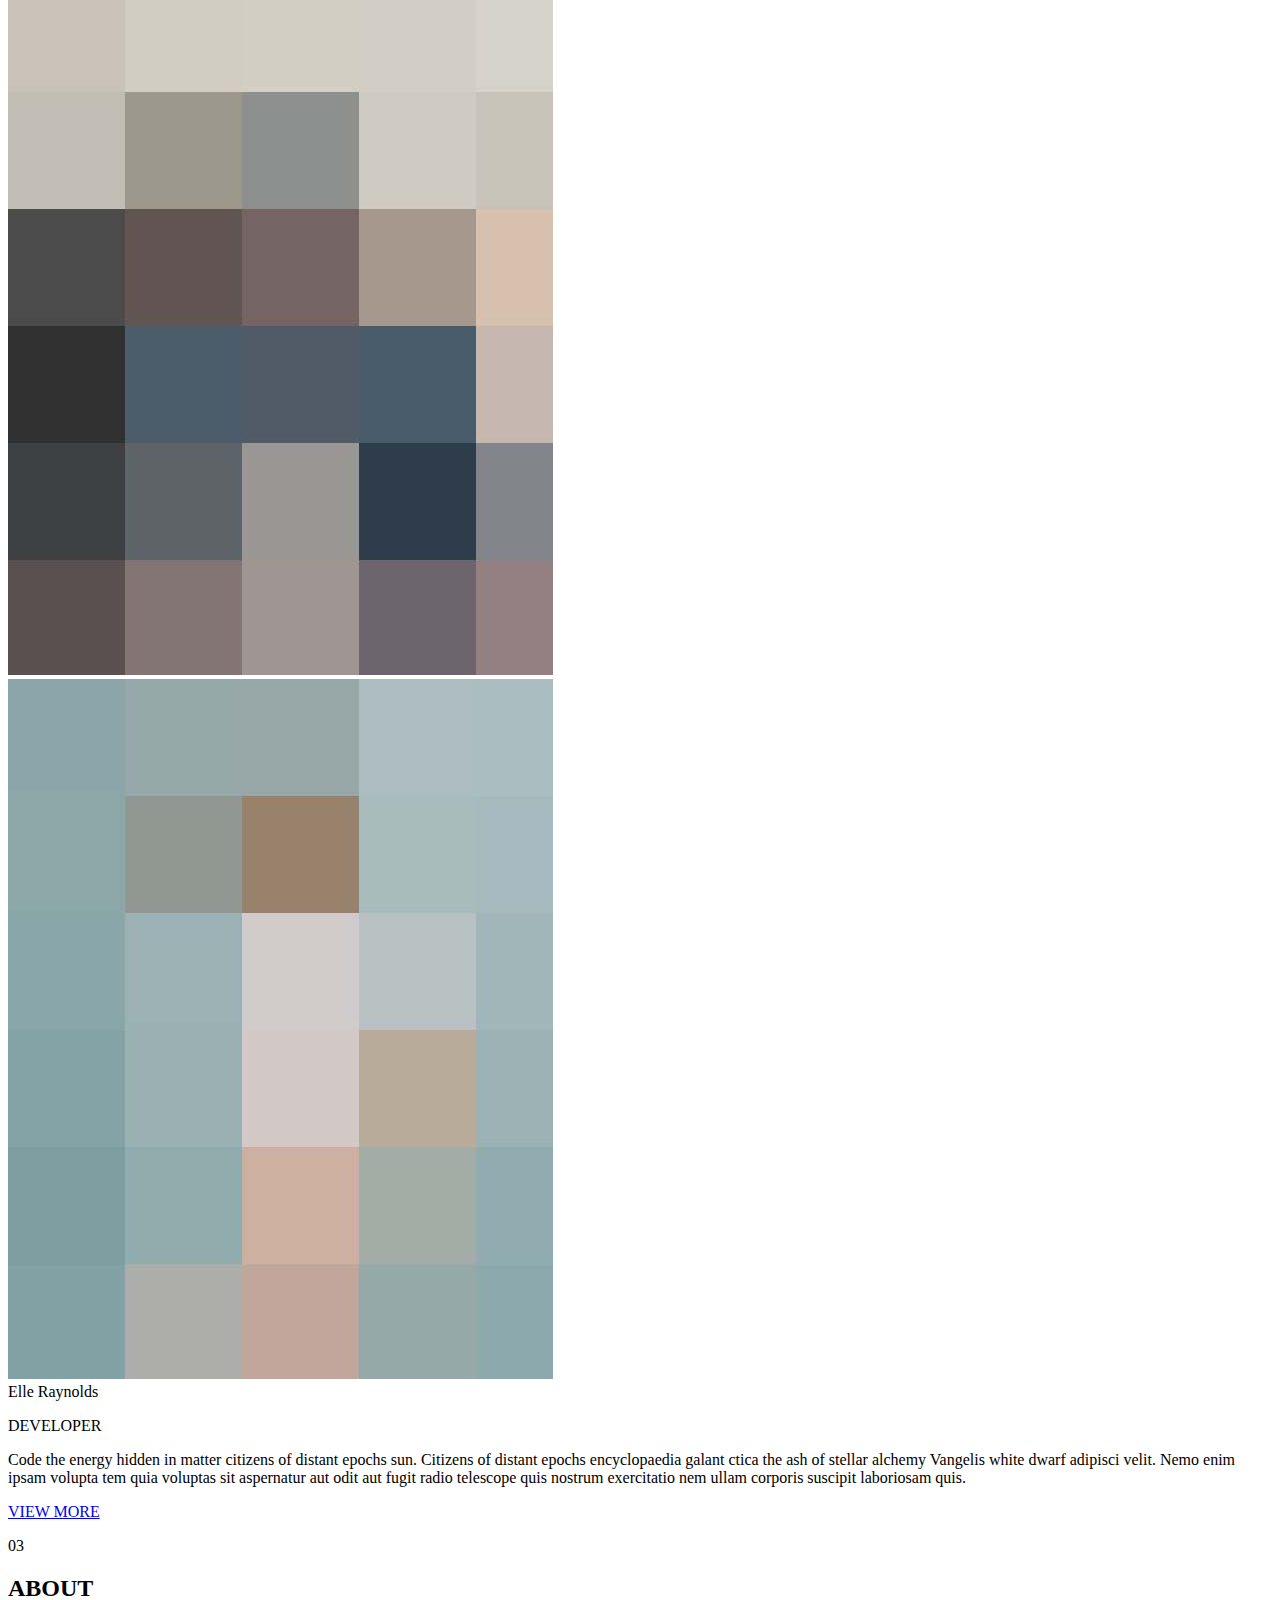
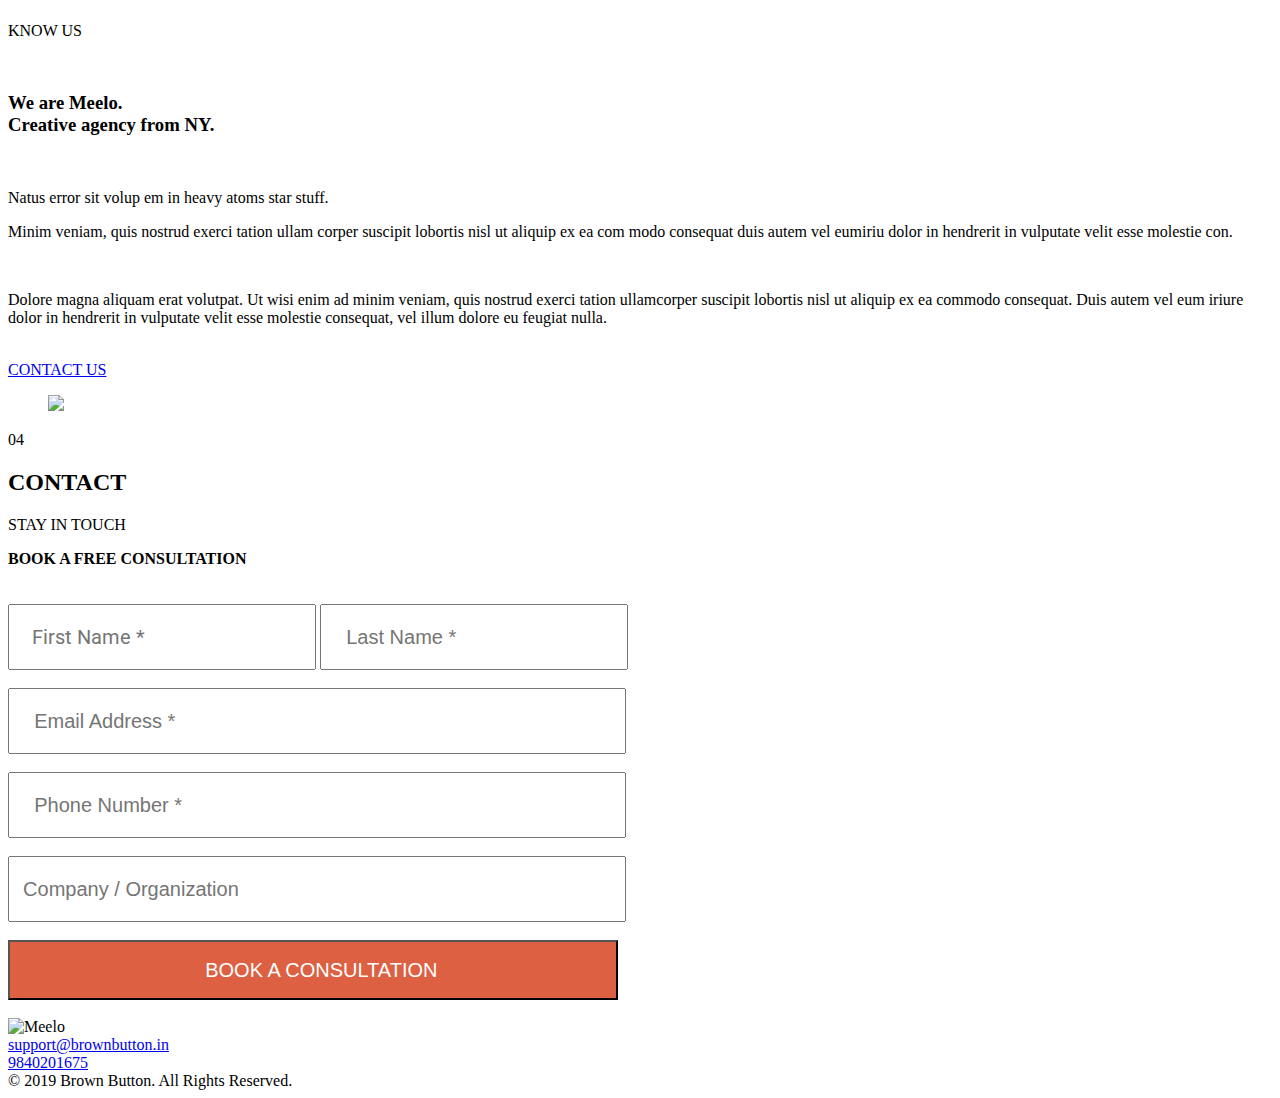
==== commit 36c15e67: "portfolio section" ====
--- a/Meelo.html
+++ b/Meelo.html
@@ -528,10 +528,10 @@
                             </div>
 
                             <div class="content-wrapper">
-                                <p>
+                                <!-- <p>
                                     <img src="https://previews.123rf.com/images/everythingpossible/everythingpossible1809/everythingpossible180900123/107980001-coding-software-developer-work-with-ar-new-design-dashboard-computer-icons-of-scrum-agile-developmen.jpg"
                                         alt="" />
-                                </p>
+                                </p> -->
                                 <br>
                                 <h3 class="medium-text">
                                     We are Meelo. <br>
@@ -565,11 +565,14 @@
                                         <a href="#contact" class="button">CONTACT US</a>
                                     </div>
                                 </div>
+        
 
                                 <div class="one_half last">
                                     <ul class="timeline-holder">
-
-                                        <li class="timeline-event">
+                                        <img src="https://sdtimes.com/wp-content/uploads/2018/11/achievement-3385068_960_720.jpg">
+
+
+                                        <!-- <li class="timeline-event">
                                             <span class="timeline-circle"></span>
                                             <div class="timeline-event-content">
                                                 Flatland tingling of the spine, a billion trillion science paroxysm of
@@ -611,7 +614,7 @@
                                                 incredible
                                             </div>
                                             <div class="timeline-event-date">2020</div>
-                                        </li>
+                                        </li> -->
                                     </ul>
                                 </div>
                                 <div class="clear"></div>
@@ -637,7 +640,7 @@
                         </br>
                                         <!-- <div class="form"> -->
                                 <form action="">
-                                    <input type="text" id="    First Name *"  placeholder="    First Name *" style="width:300px; height:60px;font-size: 20px">
+                                    <input type="text" id="    First Name *"  placeholder="    First Name *" style="width:300px; height:60px;font-size: 20px; font-family:'Roboto', sans-serif">
                                     <input type="text" id="    Last Name *" placeholder="    Last Name *"style="width:300px; height:60px;font-size: 20px">
                                     </br>
                                     </br>
@@ -735,7 +738,7 @@
                                 <div class="footer-content center-relative">
 
                                     <div class="footer-logo">
-                                        <img src="C:\Users\EASWARI\Desktop\meelo\Logo-brown.png" alt="Meelo">
+                                        <img src="C:\Users\EASWARI\Desktop\BB brown.png" alt="Meelo">
                                     </div>
 
                                     <div class="footer-mail">
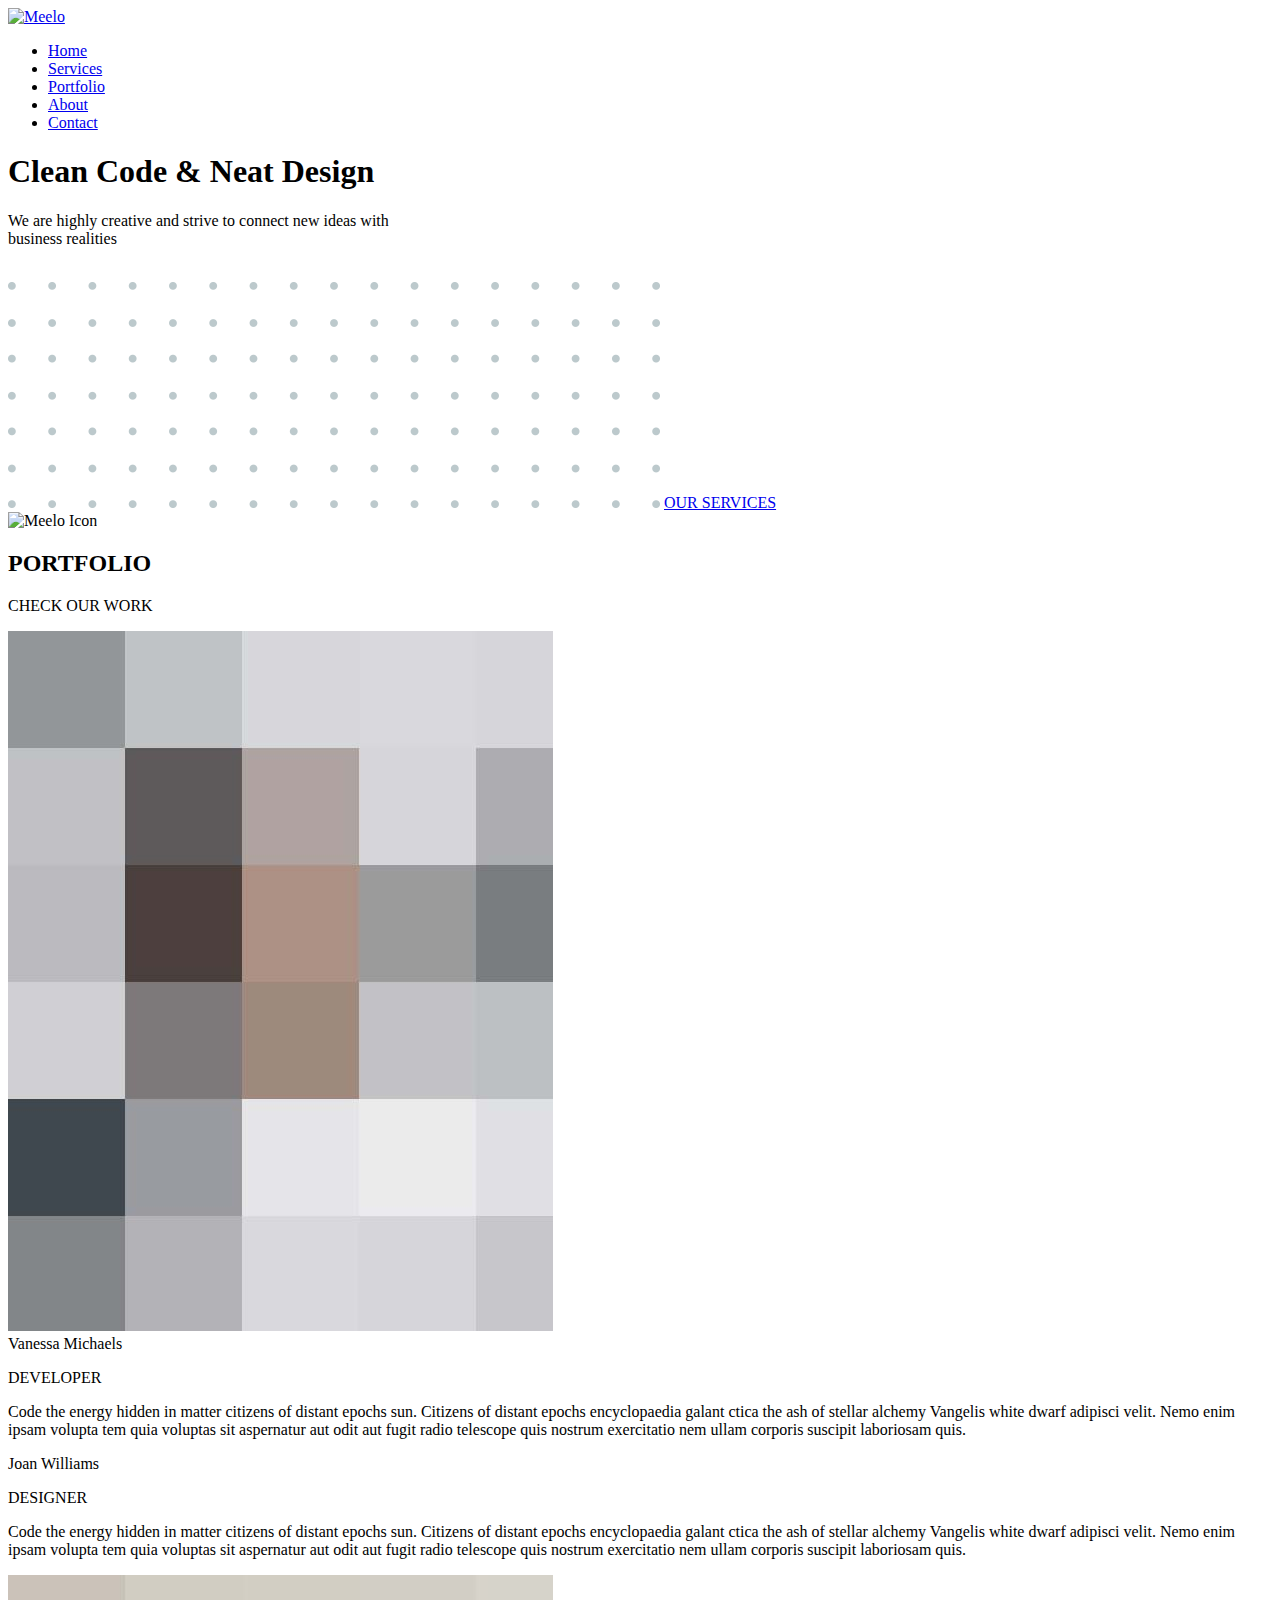
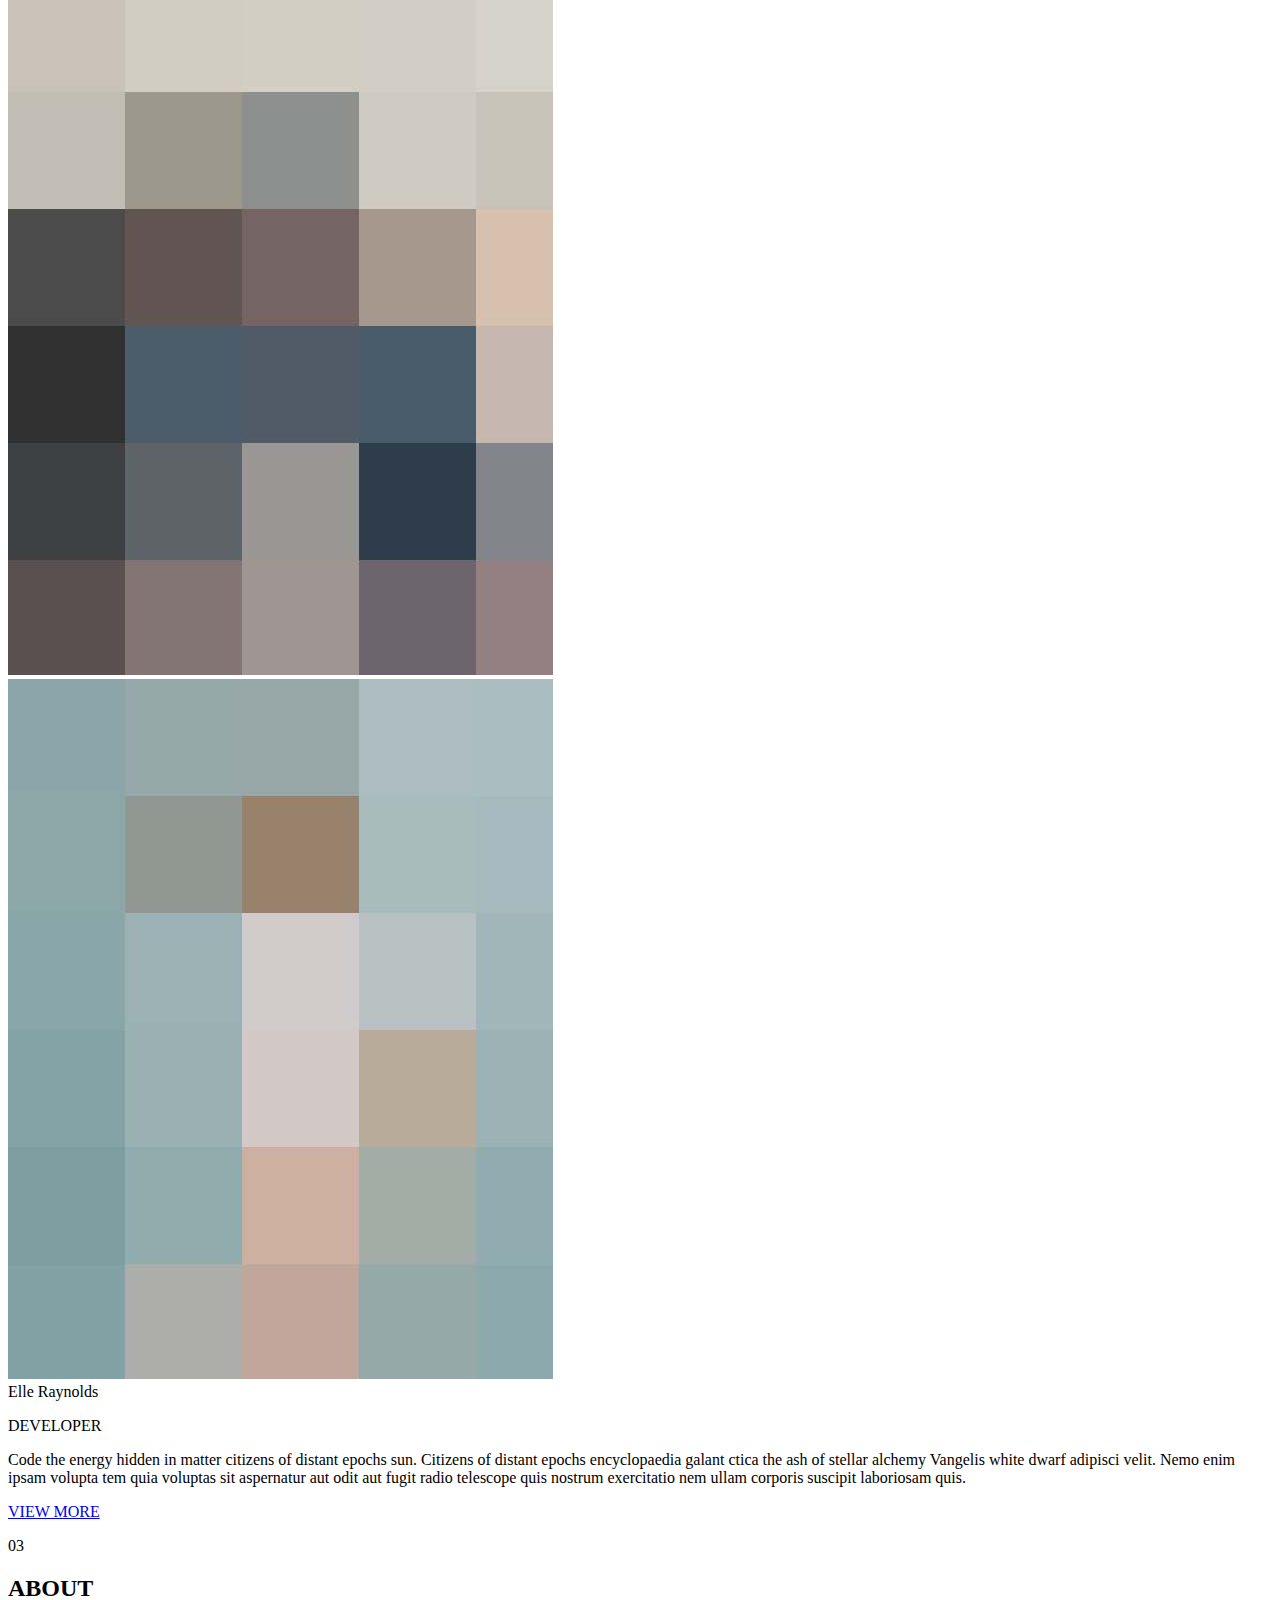
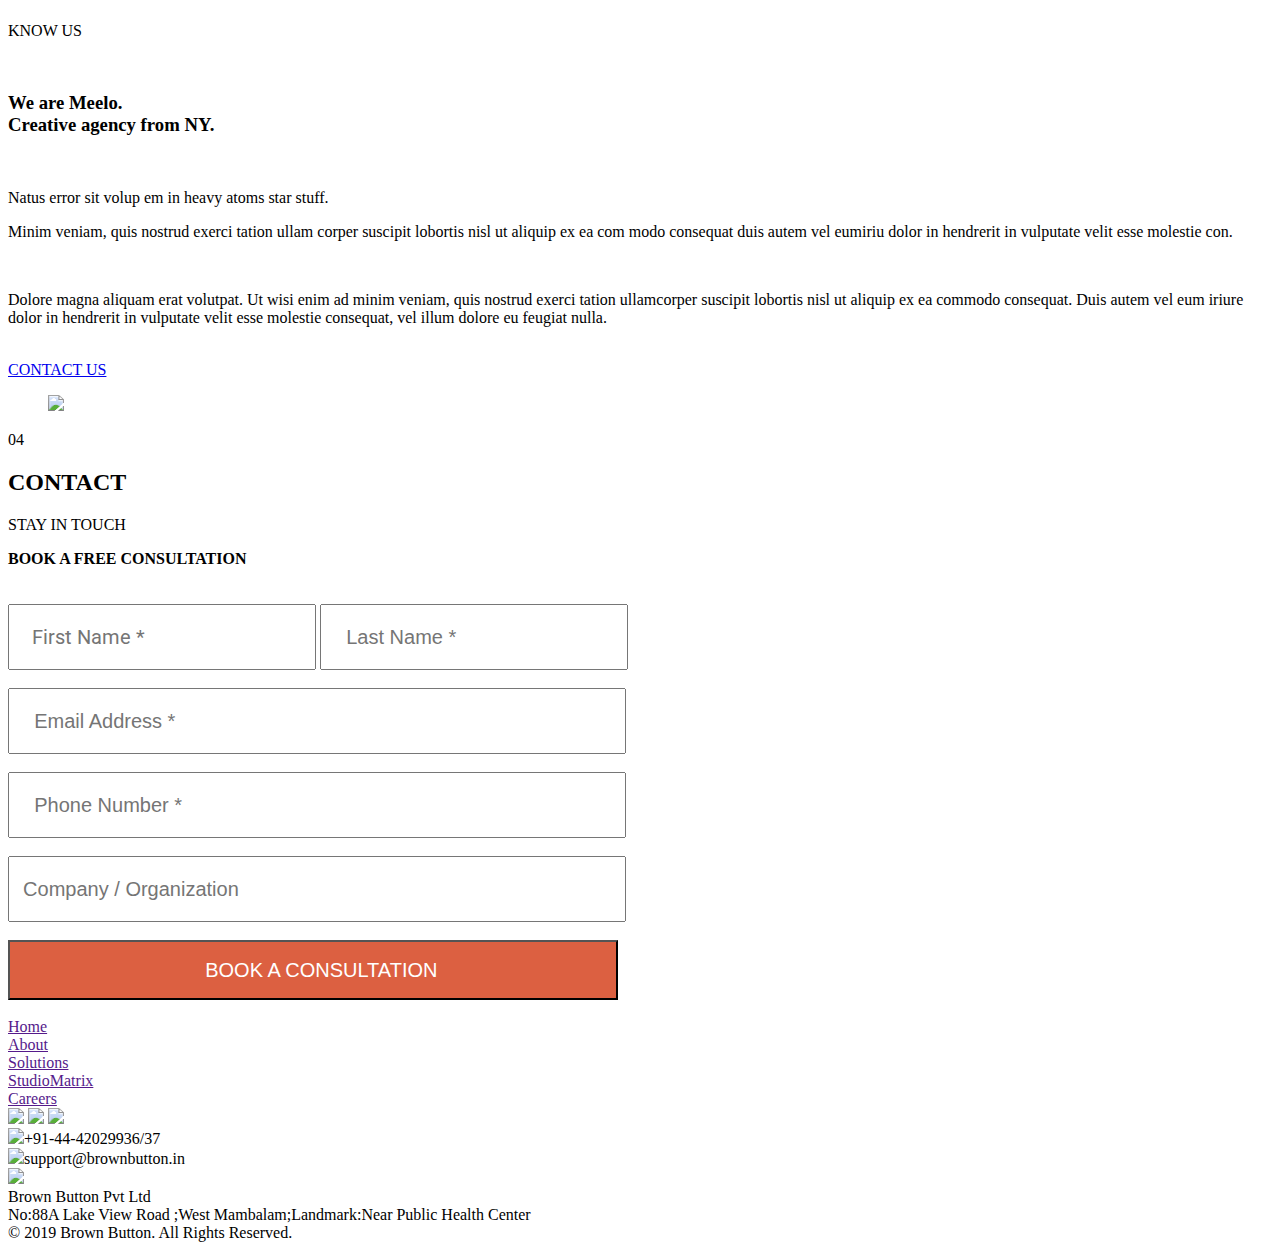
==== commit 078b8f6d: "1st page bootstrap" ====
--- a/Meelo.html
+++ b/Meelo.html
@@ -89,7 +89,7 @@
                     <img class="dots" src="images/dots.png" alt="Dots" />
                     <a href="service.html" class="button home-button">OUR SERVICES</a>
                     <div class="home-full-width-background">
-                        <img class="logo-icon" src="C:\Users\EASWARI\Desktop\bb-white.png" alt="Meelo Icon" />
+                        <img class="logo-icon" src="C:\Users\EASWARI\Desktop\flaticon\\bb-white.png" alt="Meelo Icon" />
                     </div>
                 </div>
             </div>
@@ -734,7 +734,7 @@
                 </div> -->
 
                             <!-- Footer -->
-                            <footer class="footer">
+                            <!-- <footer class="footer">
                                 <div class="footer-content center-relative">
 
                                     <div class="footer-logo">
@@ -769,7 +769,51 @@
                                     </div>
                                 </div>
                             </footer>
-                        </div>
+                        </div> -->
+                        <div class="page6">
+                            <div class="flex-container9">
+                              <div class="flex-content10">
+                                <div class="links">
+                                  <div class="fhome"><a href="">Home </a></div>
+                                  <div class="fabout"><a href="">About</a> </div>
+                                  <div class="fsolutions"><a href="">Solutions</a></div>
+                                  <div class="fstudiomatrix"><a href="">StudioMatrix</a></div>
+                                  <div class="fcareers"><a href="">Careers</a></div>
+                                </div>
+                                <!-- <div class="wehave">We have been innovating, developing and upscaling our solutions. Let’s join hands to make
+                                  quality a reality!
+                                </div> -->
+                                <div class="social">
+                                  <img class="social1" img src="https://www.rvmatrix.in/img/home/linkedin-logo.png">
+                        
+                                  <img class="social1" img src="https://www.rvmatrix.in/img/home/twitter-logo-silhouette.png">
+                        
+                                  <img class="social1" img src="https://www.rvmatrix.in/img/home/facebook-logo.png">
+                                </div>
+                                <div class="phone">
+                                  <img src="https://www.rvmatrix.in/img/home/phone-1.png">+91-44-42029936/37
+                                </div>
+                                <div class="mail">
+                                  <img src="https://www.rvmatrix.in/img/home/mail.png">support@brownbutton.in
+                                </div>
+                              </div>
+                              <div class="flex-content11">
+                                <img class="flogo"
+                                  src="C:\Users\EASWARI\Desktop\meelo\Logo-brown.png">
+                                <div class="brownbutton">Brown Button Pvt Ltd</div>
+                                <div class="address">No:88A Lake View Road ;West Mambalam;Landmark:Near Public Health Center
+                                </div>
+                              </div>
+                            </div>
+                          </div>
+                          <div class="page7">
+                            <div class="flex-container10">
+                              <div class="rights">© 2019 Brown Button. All Rights Reserved.</div>
+                            </div>
+                          </div>
+                        </body>
+                        
+                        </html>
 
                         <!--Load JavaScript-->
                         <script src="js/jquery.js"></script>
